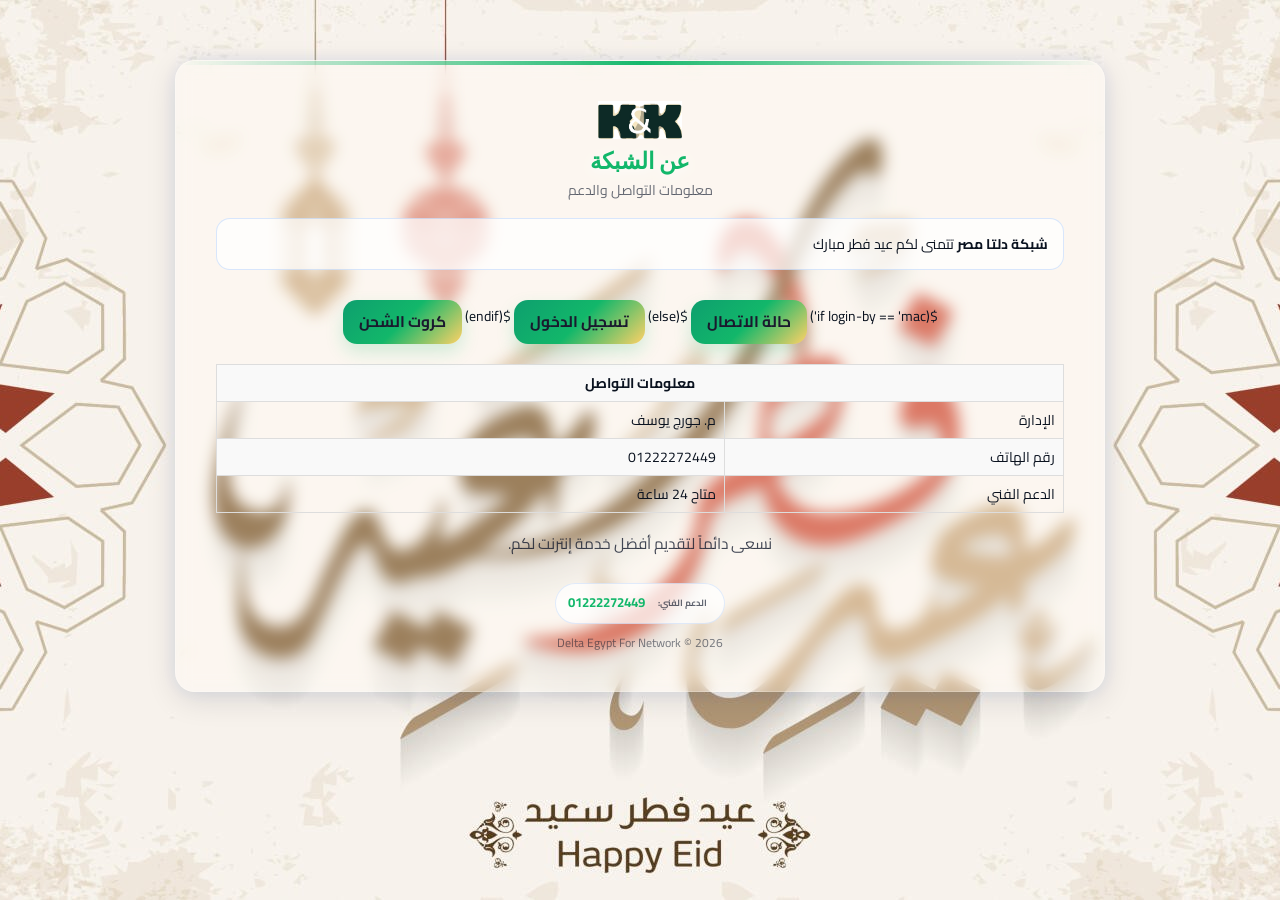
==== about.html @ b433b70b "Add files via upload" ====
<!DOCTYPE html>
<html lang="ar" dir="rtl">
<head>
    <meta charset="utf-8">
    <meta name="viewport" content="width=device-width, initial-scale=1">
    <title>DELTA | عن الشبكة</title>
    <meta http-equiv="pragma" content="no-cache">
    <meta http-equiv="expires" content="-1">
    <link rel="shortcut icon" href="favicon.ico" type="image/x-icon">
    
    <link rel="stylesheet" href="bootstrap.min.css">
    <link rel="stylesheet" href="ramadan.css">
    <link rel="stylesheet" href="icons.css">
</head>
<body>

    <div class="container">
        <div class="row">
            <div class="col-md-12">
                
                <div class="main-card animated bounceInDown">
                    <div class="brand-header">
                        <img src="logo.png" alt="Delta Egypt" class="ramadan-logo">
                        <h3 class="brand-title">عن الشبكة</h3>
                        <p class="brand-subtitle">معلومات التواصل والدعم</p>
                    </div>

                    <div class="alert alert-info">
                        <strong>شبكة دلتا مصر</strong> تتمنى لكم عيد فطر مبارك
                    </div>

                    <div class="tab-content">
                        <div class="actions">
                            $(if login-by == 'mac')
                                <a href="status.html" class="btn btn-login">حالة الاتصال</a>
                            $(else)
                                <a href="login.html" class="btn btn-login">تسجيل الدخول</a>
                            $(endif)
                            <a href="voucher.html" class="btn btn-primary">كروت الشحن</a>
                        </div>

                        <table class="table table-bordered table-striped">
                            <tr>
                                <td colspan="2" class="text-center"><strong>معلومات التواصل</strong></td>
                            </tr>
                            <tr>
                                <td width="40%">الإدارة</td>
                                <td>م. جورج يوسف</td>
                            </tr>
                            <tr>
                                <td>رقم الهاتف</td>
                                <td>01222272449</td>
                            </tr>
                            <tr>
                                <td>الدعم الفني</td>
                                <td>متاح 24 ساعة</td>
                            </tr>
                        </table>

                        <div style="text-align: center; margin-top: 20px;">
                            <p>نسعى دائماً لتقديم أفضل خدمة إنترنت لكم.</p>
                        </div>
                    </div>
                    
                    <div class="page-footer">
                        <div class="contact-pill">
                            <span class="label">الدعم الفني:</span>
                            <span dir="ltr" style="color: var(--gold-primary); font-weight: 700;">01222272449</span>
                        </div>
                        <div style="margin-top: 10px;">Delta Egypt For Network &copy; 2026</div>
                    </div>
                </div>

            </div>
        </div>
    </div>

</body>
</html>
---- ramadan.css ----
@import url('https://fonts.googleapis.com/css2?family=Cairo:wght@400;600;700&display=swap');

:root {
    --gold-primary: #12b76a;
    --gold-light: #ffd166;
    --gold-dark: #0e9f6e;
    --glass-bg: rgba(255, 255, 255, 0.34);
    --glass-border: rgba(255, 255, 255, 0.22);
}

body {
    font-family: 'Cairo', 'Segoe UI', Tahoma, Arial, sans-serif !important;
    background-color: #0b1320;
    background-image:
        url('eid-bg.jpg'),
        radial-gradient(circle at 12% 18%, #fff4c2 0%, #e0f7ff 35%, #f3e8ff 70%, #ffffff 100%);
    background-position: center;
    background-size: cover;
    background-repeat: no-repeat;
    background-attachment: fixed;
    color: #0b1320;
    direction: rtl;
    min-height: 100vh;
    overflow-x: hidden;
    margin: 0;
    padding: 0;
}

body::after {
    content: none;
    position: fixed;
    top: 0;
    left: 0;
    width: 100%;
    height: 100%;
    opacity: 0;
    z-index: -2;
    pointer-events: none;
}

body::before {
    content: none;
}

@keyframes swing {
    from { transform: rotate(5deg); transform-origin: top center; }
    to { transform: rotate(-5deg); transform-origin: top center; }
}

.stars {
    display: none;
}

@keyframes stars-move {
    from { background-position: 0 0, 0 0, 0 0, 0 0; }
    to { background-position: 0 900px, 0 1200px, 0 1050px, 0 1350px; }
}

/* Main Card Container */
.main-card, .form-signin, .login-box, .status-box {
    background: var(--glass-bg);
    backdrop-filter: blur(8px) saturate(165%);
    -webkit-backdrop-filter: blur(8px) saturate(165%);
    border: 1px solid var(--glass-border);
    border-radius: 20px;
    padding: 40px;
    margin-top: 60px;
    margin-bottom: 40px;
    box-shadow: 
        0 8px 30px rgba(15, 23, 42, 0.12),
        0 0 18px rgba(13, 110, 253, 0.08);
    transition: transform 0.3s ease;
    position: relative;
    overflow: hidden;
}

.main-card::after, .form-signin::after, .login-box::after, .status-box::after {
    content: "";
    position: absolute;
    inset: 0;
    background: rgba(255, 255, 255, 0.015);
    pointer-events: none;
    z-index: 0;
}

.main-card > *, .form-signin > *, .login-box > *, .status-box > * {
    position: relative;
    z-index: 1;
}

.main-card:hover, .form-signin:hover, .login-box:hover, .status-box:hover {
    transform: translateY(-5px);
    box-shadow: 
        0 14px 46px rgba(15, 23, 42, 0.16),
        0 0 26px rgba(18, 183, 106, 0.12);
}

/* Golden Top Border for Card */
.main-card::before, .form-signin::before, .login-box::before, .status-box::before {
    content: '';
    position: absolute;
    top: 0;
    left: 0;
    width: 100%;
    height: 4px;
    background: linear-gradient(90deg, transparent, var(--gold-primary), transparent);
}

/* Typography */
h1, h2, h3, h4, h5, h6 {
    color: var(--gold-primary);
    margin-bottom: 20px;
    font-weight: 700;
    text-shadow: 0 2px 10px rgba(255, 255, 255, 0.7);
    letter-spacing: -0.5px;
}

p, label, span {
    color: rgba(15, 23, 42, 0.78);
    font-size: 1.1em;
}

/* Inputs */
.form-control {
    background: rgba(255, 255, 255, 0.9);
    border: 1px solid rgba(13, 110, 253, 0.16);
    border-radius: 12px;
    color: #0b1320;
    padding: 12px 15px;
    height: auto;
    transition: all 0.3s ease;
    text-align: center;
    font-size: 1.1em;
}

.form-control:focus {
    background: rgba(255, 255, 255, 0.98);
    border-color: var(--gold-primary);
    box-shadow: 0 0 0 4px rgba(18, 183, 106, 0.18);
    color: #0b1320;
    outline: none;
}

.form-control::placeholder {
    color: rgba(15, 23, 42, 0.45);
}

.input-group-addon {
    background: rgba(255, 255, 255, 0.8);
    border: 1px solid rgba(13, 110, 253, 0.16);
    border-left: none;
    color: var(--gold-primary);
}

/* Buttons */
.btn {
    border-radius: 14px;
    padding: 11px 16px;
    font-weight: 700;
    font-size: 1.1em;
    letter-spacing: 0;
    transition: all 0.3s cubic-bezier(0.4, 0, 0.2, 1);
    text-transform: none;
    position: relative;
    overflow: hidden;
    border: none;
    margin-top: 10px;
}

.btn-primary, .btn-login, .btn-success {
    background: linear-gradient(135deg, var(--gold-dark) 0%, var(--gold-primary) 50%, var(--gold-light) 100%);
    color: #1a1a2e;
    box-shadow: 0 8px 18px rgba(18, 183, 106, 0.18);
}

.btn-primary:hover, .btn-login:hover, .btn-success:hover {
    background: linear-gradient(135deg, var(--gold-primary) 0%, var(--gold-light) 50%, var(--gold-primary) 100%);
    box-shadow: 0 12px 26px rgba(255, 209, 102, 0.25);
    transform: translateY(-2px);
    color: #000;
}

.btn-logout {
    background: linear-gradient(135deg, #f04438 0%, #ff7a6e 100%);
    color: #ffffff;
    box-shadow: 0 10px 22px rgba(240, 68, 56, 0.22);
}

.btn-logout:hover {
    background: linear-gradient(135deg, #d92d20 0%, #ff7a6e 100%);
    color: #ffffff;
    box-shadow: 0 14px 30px rgba(240, 68, 56, 0.28);
}

.btn:focus {
    outline: none;
}

.btn:focus-visible {
    box-shadow: 0 0 0 4px rgba(13, 110, 253, 0.16);
}

.btn-qr {
    background: rgba(255, 255, 255, 0.9);
    border: 1px solid rgba(13, 110, 253, 0.22);
    color: rgba(15, 23, 42, 0.9);
}

.btn-qr:hover {
    background: rgba(13, 110, 253, 0.14);
    color: #0b1320;
}

.alert-error {
    background: rgba(217, 83, 79, 0.18);
    border: 1px solid rgba(217, 83, 79, 0.8);
    color: #0b1320;
    padding: 12px 15px;
    border-radius: 12px;
    margin-bottom: 15px;
    text-align: center;
}

.alert {
    border-radius: 14px;
    border: 1px solid rgba(13, 110, 253, 0.14);
    background: rgba(255, 255, 255, 0.72);
    color: #0b1320;
}

.alert-info {
    border-color: rgba(13, 110, 253, 0.16);
}

.alert-warning {
    border-color: rgba(255, 209, 102, 0.45);
}

.alert-danger {
    border-color: rgba(240, 68, 56, 0.35);
}

/* Table Styles (Status Page) */
.table {
    color: #0b1320;
    margin-top: 20px;
}
.table-striped > tbody > tr:nth-of-type(odd) {
    background-color: rgba(255, 255, 255, 0.55);
}
.table-bordered {
    border-color: rgba(13, 110, 253, 0.14);
}

.table > thead > tr > th {
    background: rgba(13, 110, 253, 0.06);
    color: rgba(15, 23, 42, 0.85);
    border-bottom: 1px solid rgba(13, 110, 253, 0.12);
}

.table > tbody > tr > td {
    vertical-align: middle;
}

.brand-header {
    text-align: center;
    margin-bottom: 18px;
}

.brand-logo {
    width: 84px;
    height: auto;
    margin: 0 auto 10px;
    display: block;
}

.ramadan-logo {
    width: 84px;
    height: auto;
    margin: 0 auto 10px;
    display: block;
}

.brand-title {
    margin: 0 0 6px;
    font-size: 1.65em;
}

.brand-subtitle {
    margin: 0;
    color: rgba(15, 23, 42, 0.62);
    font-size: 1em;
}

.page-footer {
    margin-top: 18px;
    text-align: center;
    font-size: 12px;
    color: rgba(15, 23, 42, 0.55);
}

.contact-pill {
    margin: 10px auto 0;
    display: inline-flex;
    gap: 8px;
    align-items: center;
    padding: 10px 12px;
    border-radius: 999px;
    background: rgba(255, 255, 255, 0.72);
    border: 1px solid rgba(13, 110, 253, 0.12);
}

.contact-pill .label {
    color: rgba(15, 23, 42, 0.65);
}

.trial-box {
    margin-top: 18px;
    padding-top: 16px;
    border-top: 1px solid rgba(13, 110, 253, 0.12);
}

.btn-trial {
    background: rgba(255, 255, 255, 0.82);
    border: 1px solid rgba(13, 110, 253, 0.14);
    color: rgba(15, 23, 42, 0.85);
}

.btn-trial:hover {
    background: rgba(13, 110, 253, 0.1);
    color: rgba(15, 23, 42, 0.9);
}

.nav-tabs {
    border-bottom: none;
    display: flex;
    gap: 8px;
    margin: 10px 0 14px;
}

.nav-tabs > li {
    float: none;
    flex: 1;
    text-align: center;
}

.nav-tabs > li > a {
    margin-right: 0;
    border: 1px solid rgba(13, 110, 253, 0.14);
    border-radius: 14px;
    background: rgba(255, 255, 255, 0.78);
    color: rgba(15, 23, 42, 0.75);
}

.nav-tabs > li.active > a,
.nav-tabs > li.active > a:focus,
.nav-tabs > li.active > a:hover {
    border: 1px solid rgba(18, 183, 106, 0.2);
    background: rgba(18, 183, 106, 0.12);
    color: rgba(15, 23, 42, 0.9);
}

.actions {
    text-align: center;
    margin-bottom: 16px;
}

.muted {
    color: rgba(15, 23, 42, 0.55);
}

/* Circular Gauges (Status Page) */
.gauges-container {
    display: flex;
    flex-wrap: wrap;
    justify-content: center;
    gap: 20px;
    margin: 30px 0;
}

.gauge-card {
    background: rgba(255, 255, 255, 0.78);
    border-radius: 15px;
    padding: 20px;
    width: 140px;
    text-align: center;
    border: 1px solid rgba(13, 110, 253, 0.14);
    transition: transform 0.3s ease;
}

.gauge-card:hover {
    transform: translateY(-5px);
    border-color: var(--gold-primary);
}

.gauge-circle {
    width: 80px;
    height: 80px;
    border-radius: 50%;
    border: 4px solid var(--gold-dark);
    border-top-color: var(--gold-light);
    margin: 0 auto 10px;
    display: flex;
    justify-content: center;
    align-items: center;
}

/* Dynamic Gauge (Progress Ring) */
.gauge-circle.dynamic {
    width: 90px;
    height: 90px;
    border: none;
    background: transparent;
    position: relative;
}

.gauge-ring {
    position: absolute;
    top: 0;
    left: 0;
    width: 100%;
    height: 100%;
    border-radius: 50%;
    background: conic-gradient(var(--gold-primary) var(--percent, 0%), rgba(255,255,255,0.1) 0);
    -webkit-mask: radial-gradient(transparent 55%, black 56%);
    mask: radial-gradient(transparent 55%, black 56%);
    transition: background 1s ease;
}

.gauge-icon {
    position: relative;
    z-index: 2;
}

.gauge-label {
    font-size: 0.9em;
    color: rgba(15, 23, 42, 0.65);
    margin-bottom: 5px;
}

.gauge-value {
    font-weight: bold;
    color: #0b1320;
    font-family: inherit;
}

/* --- Container Classes Defaults --- */
.audio-container { margin-bottom: 15px; }
.qr-container { margin-bottom: 20px; }
.login-tabs { padding-top: 20px; }

/* --- Mobile Optimization --- */
@media (max-width: 768px) {
    .main-card, .form-signin, .login-box, .status-box {
        margin-top: 45px; /* Increased slightly to lower the card */
        margin-bottom: 20px;
        padding: 20px 15px;
    }

    /* Reduce logo size */
    .ramadan-logo {
        max-width: 85px; /* Restored size slightly */
        height: auto;
        margin-bottom: 10px;
    }

    /* Reduce Header Margins and Size */
    h1, h2, h3, h4, h5, h6 {
        margin-bottom: 10px;
        margin-top: 5px;
    }
    
    h2 { font-size: 1.4em; }
    h4 { font-size: 1em; }

    /* Buttons Spacing */
    .btn {
        padding: 10px 14px;
        font-size: 1em;
        margin-top: 8px;
    }
    
    /* Input Fields */
    .form-control {
        padding: 10px 12px; /* Comfortable input size */
        font-size: 1em;
        height: 42px; /* Standard mobile input height */
    }
    
    .form-group {
        margin-bottom: 15px; /* Restored spacing between inputs */
    }

    /* Container Classes Reduced for Mobile */
    .audio-container { margin-bottom: 10px; }
    .qr-container { margin-bottom: 15px; }
    .login-tabs { padding-top: 15px; }
    
    /* Reduce body padding/margin if needed */
    body {
        padding-top: 0;
    }
}
---- icons.css ----
/**

	Genericons Helper CSS

*/


/**
 * The font was graciously generated by Font Squirrel (http://www.fontsquirrel.com). We love those guys.
 */

@font-face {
    font-family: 'Genericons';
    src: url('font/genericons-regular-webfont.eot');
}

@font-face {
    font-family: 'Genericons';
    src: url([data-uri]) format('woff'),
         url('font/genericons-regular-webfont.ttf') format('truetype'),
         url('font/genericons-regular-webfont.svg#genericonsregular') format('svg');
    font-weight: normal;
    font-style: normal;
}


/**
 * All Genericons
 */

.genericon {
	display: inline-block;
	width: 16px;
	height: 16px;
	-webkit-font-smoothing: antialiased;
	font-size: 16px;
	line-height: 1;
	font-family: 'Genericons';
	text-decoration: inherit;
	font-weight: normal;
	font-style: normal;
	vertical-align: top;
}

/**
 * IE7 and IE6 hacks
 */

.genericon {
	*overflow: auto;
	*zoom: 1;
	*display: inline;
}

/**
 * Individual icons
 */

/* Post formats */
.genericon-standard:before {        content: '\f100'; }
.genericon-aside:before {           content: '\f101'; }
.genericon-image:before {           content: '\f102'; }
.genericon-gallery:before {         content: '\f103'; }
.genericon-video:before {           content: '\f104'; }
.genericon-status:before {          content: '\f105'; }
.genericon-quote:before {           content: '\f106'; }
.genericon-link:before {            content: '\f107'; }
.genericon-chat:before {            content: '\f108'; }
.genericon-audio:before {           content: '\f109'; }

/* Social icons */
.genericon-github:before {          content: '\f200'; }
.genericon-dribbble:before {        content: '\f201'; }
.genericon-twitter:before {         content: '\f202'; }
.genericon-facebook:before {        content: '\f203'; }
.genericon-facebook-alt:before {    content: '\f204'; }
.genericon-wordpress:before {       content: '\f205'; }
.genericon-googleplus:before {      content: '\f206'; }
.genericon-linkedin:before {        content: '\f207'; }
.genericon-linkedin-alt:before {    content: '\f208'; }
.genericon-pinterest:before {       content: '\f209'; }
.genericon-pinterest-alt:before {   content: '\f210'; }
.genericon-flickr:before {          content: '\f211'; }
.genericon-vimeo:before {           content: '\f212'; }
.genericon-youtube:before {         content: '\f213'; }
.genericon-tumblr:before {          content: '\f214'; }
.genericon-instagram:before {       content: '\f215'; }
.genericon-codepen:before {         content: '\f216'; }
.genericon-polldaddy:before {       content: '\f217'; }
.genericon-googleplus-alt:before {  content: '\f218'; }
.genericon-path:before {            content: '\f219'; }
.genericon-skype:before {           content: '\f220'; }
.genericon-digg:before {            content: '\f221'; }
.genericon-reddit:before {          content: '\f222'; }
.genericon-stumbleupon:before {     content: '\f223'; }
.genericon-pocket:before {          content: '\f224'; }

/* Meta icons */
.genericon-comment:before {         content: '\f300'; }
.genericon-category:before {        content: '\f301'; }
.genericon-tag:before {             content: '\f302'; }
.genericon-time:before {            content: '\f303'; }
.genericon-user:before {            content: '\f304'; }
.genericon-day:before {             content: '\f305'; }
.genericon-week:before {            content: '\f306'; }
.genericon-month:before {           content: '\f307'; }
.genericon-pinned:before {          content: '\f308'; }

/* Other icons */
.genericon-search:before {          content: '\f400'; }
.genericon-unzoom:before {          content: '\f401'; }
.genericon-zoom:before {            content: '\f402'; }
.genericon-show:before {            content: '\f403'; }
.genericon-hide:before {            content: '\f404'; }
.genericon-close:before {           content: '\f405'; }
.genericon-close-alt:before {       content: '\f406'; }
.genericon-trash:before {           content: '\f407'; }
.genericon-star:before {            content: '\f408'; }
.genericon-home:before {            content: '\f409'; }
.genericon-mail:before {            content: '\f410'; }
.genericon-edit:before {            content: '\f411'; }
.genericon-reply:before {           content: '\f412'; }
.genericon-feed:before {            content: '\f413'; }
.genericon-warning:before {         content: '\f414'; }
.genericon-share:before {           content: '\f415'; }
.genericon-attachment:before {      content: '\f416'; }
.genericon-location:before {        content: '\f417'; }
.genericon-checkmark:before {       content: '\f418'; }
.genericon-menu:before {            content: '\f419'; }
.genericon-refresh:before {         content: '\f420'; }
.genericon-minimize:before {        content: '\f421'; }
.genericon-maximize:before {        content: '\f422'; }
.genericon-404:before {             content: '\f423'; }
.genericon-spam:before {            content: '\f424'; }
.genericon-summary:before {         content: '\f425'; }
.genericon-cloud:before {           content: '\f426'; }
.genericon-key:before {             content: '\f427'; }
.genericon-dot:before {             content: '\f428'; }
.genericon-next:before {            content: '\f429'; }
.genericon-previous:before {        content: '\f430'; }
.genericon-expand:before {          content: '\f431'; }
.genericon-collapse:before {        content: '\f432'; }
.genericon-dropdown:before {        content: '\f433'; }
.genericon-dropdown-left:before {   content: '\f434'; }
.genericon-top:before {             content: '\f435'; }
.genericon-draggable:before {       content: '\f436'; }
.genericon-phone:before {           content: '\f437'; }
.genericon-send-to-phone:before {   content: '\f438'; }
.genericon-plugin:before {          content: '\f439'; }
.genericon-cloud-download:before {  content: '\f440'; }
.genericon-cloud-upload:before {    content: '\f441'; }
.genericon-external:before {        content: '\f442'; }
.genericon-document:before {        content: '\f443'; }
.genericon-book:before {            content: '\f444'; }
.genericon-cog:before {             content: '\f445'; }
.genericon-unapprove:before {       content: '\f446'; }
.genericon-cart:before {            content: '\f447'; }
.genericon-pause:before {           content: '\f448'; }
.genericon-stop:before {            content: '\f449'; }
.genericon-skip-back:before {       content: '\f450'; }
.genericon-skip-ahead:before {      content: '\f451'; }
.genericon-play:before {            content: '\f452'; }
.genericon-tablet:before {          content: '\f453'; }
.genericon-send-to-tablet:before {  content: '\f454'; }
.genericon-info:before {            content: '\f455'; }
.genericon-notice:before {          content: '\f456'; }
.genericon-help:before {            content: '\f457'; }
.genericon-fastforward:before {     content: '\f458'; }
.genericon-rewind:before {          content: '\f459'; }
.genericon-portfolio:before {       content: '\f460'; }
.genericon-heart:before {           content: '\f461'; }
.genericon-code:before {            content: '\f462'; }
.genericon-subscribe:before {       content: '\f463'; }
.genericon-unsubscribe:before {     content: '\f464'; }
.genericon-subscribed:before {      content: '\f465'; }
.genericon-reply-alt:before {       content: '\f466'; }
.genericon-reply-single:before {    content: '\f467'; }
.genericon-flag:before {            content: '\f468'; }
.genericon-print:before {           content: '\f469'; }
.genericon-lock:before {            content: '\f470'; }
.genericon-bold:before {            content: '\f471'; }
.genericon-italic:before {          content: '\f472'; }
.genericon-picture:before {         content: '\f473'; }

/* Generic shapes */
.genericon-uparrow:before {         content: '\f500'; }
.genericon-rightarrow:before {      content: '\f501'; }
.genericon-downarrow:before {       content: '\f502'; }
.genericon-leftarrow:before {       content: '\f503'; }
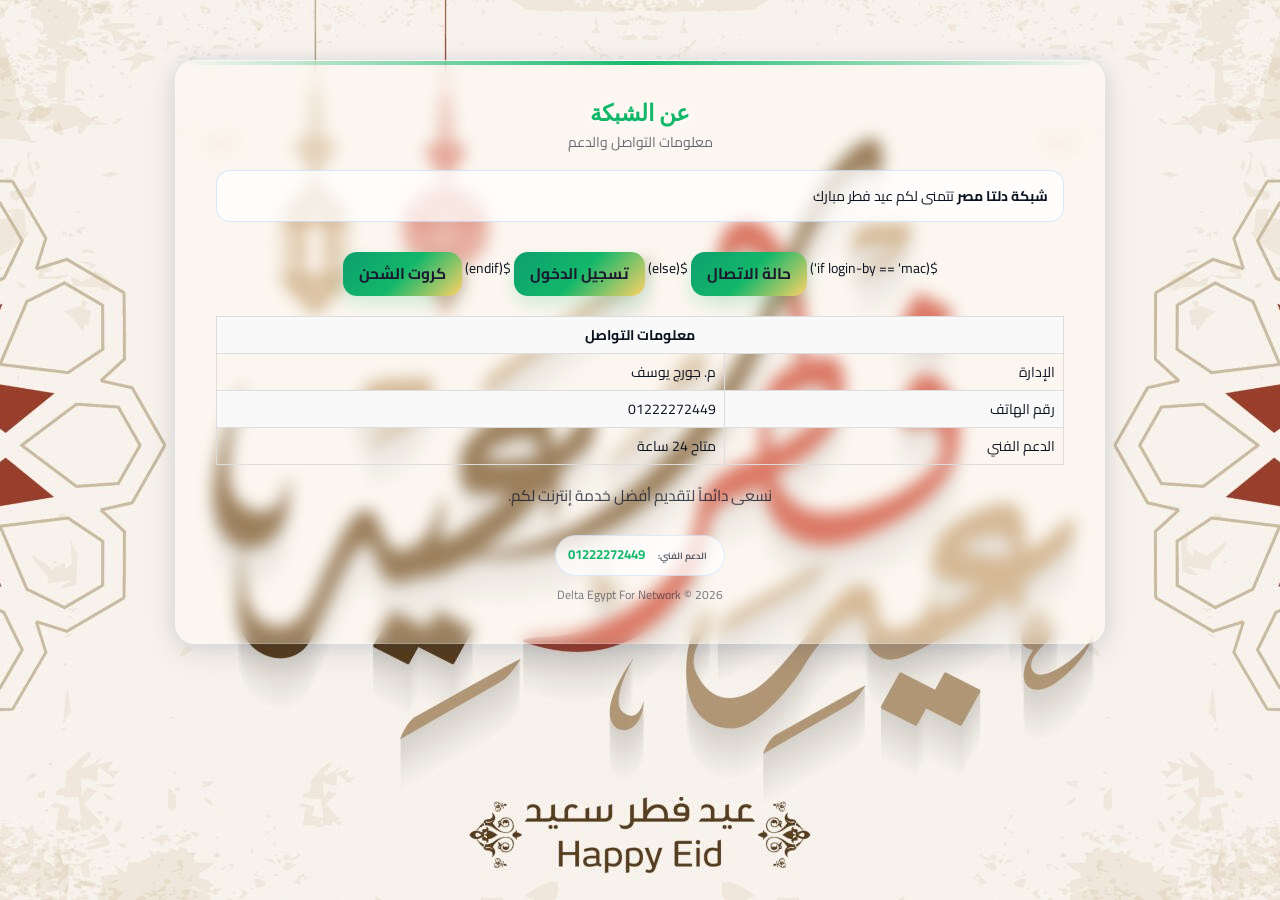
==== commit 734d14dd: "Add files via upload" ====
--- a/about.html
+++ b/about.html
@@ -20,7 +20,6 @@
                 
                 <div class="main-card animated bounceInDown">
                     <div class="brand-header">
-                        <img src="logo.png" alt="Delta Egypt" class="ramadan-logo">
                         <h3 class="brand-title">عن الشبكة</h3>
                         <p class="brand-subtitle">معلومات التواصل والدعم</p>
                     </div>
